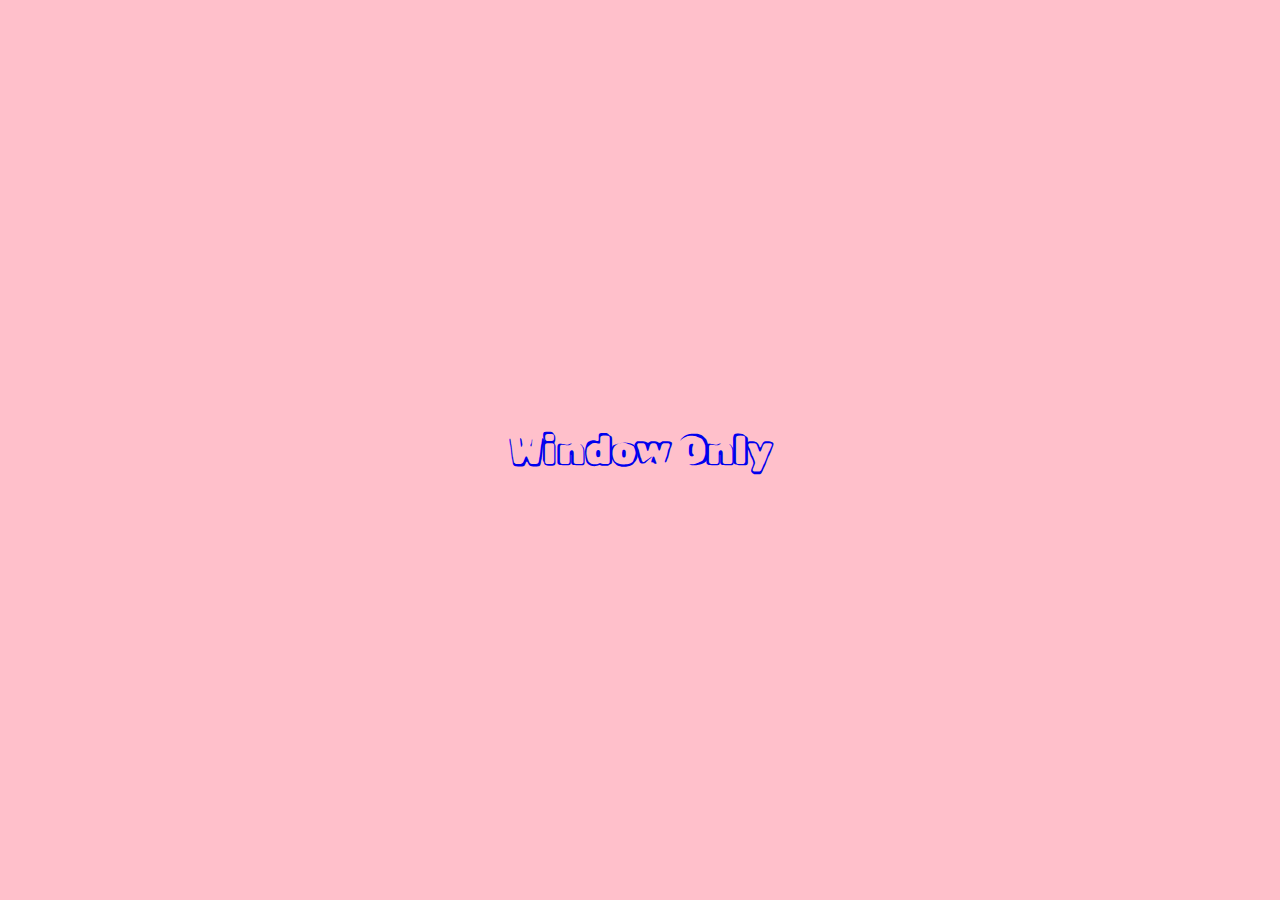
==== index.html @ c9db1eeb "first commit" ====
<!DOCTYPE html>
<html lang="en">
<head>
    <meta charset="UTF-8">
    <meta name="viewport" content="width=device-width, initial-scale=1.0">
    <title>Yappyyy</title>
    <link rel="stylesheet" href="index.style.css">
</head>
<body>

    <a href="content.html" class="button"><span>Window Only</span></a>
    
</body>
</html>
---- index.style.css ----
@font-face {
    font-family: 'Rubik';
    src: url(./font/Rubik_Vinyl/RubikVinyl-Regular.ttf);
}
body, html {
    background-color: pink;
    text-align: center;
    align-items: center;
    justify-content: center;
    height: 100%;
    display: flex;
}

.button {
    padding: 10px;
    font-size: 40px;
    text-align: center;
    text-decoration: none;
    margin: 5px 2px;
    font-family: 'Rubik';
    cursor: pointer;
}
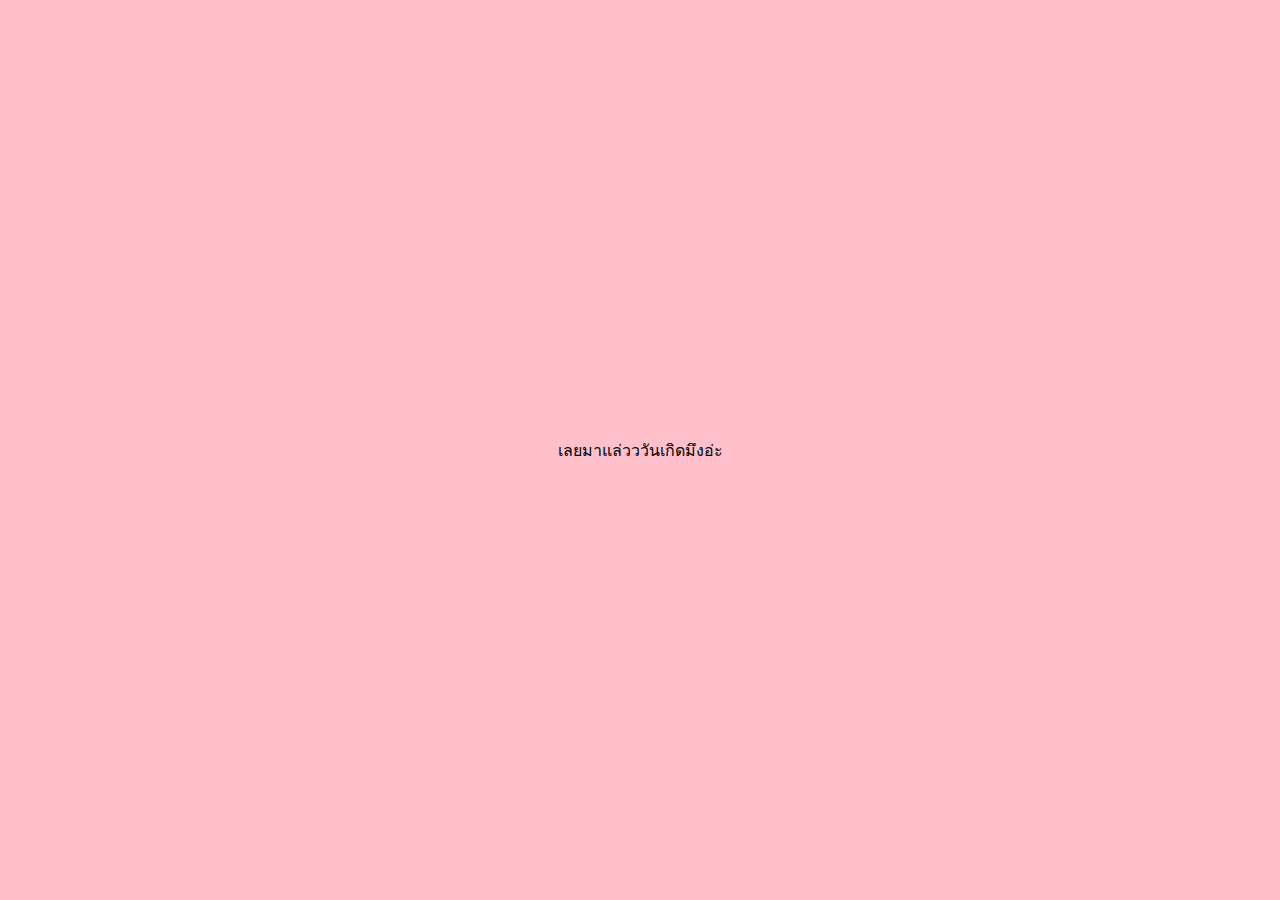
==== commit daa1379d: "Update index.html" ====
--- a/index.html
+++ b/index.html
@@ -1,14 +1,16 @@
-<!DOCTYPE html>
-<html lang="en">
-<head>
-    <meta charset="UTF-8">
-    <meta name="viewport" content="width=device-width, initial-scale=1.0">
-    <title>Yappyyy</title>
-    <link rel="stylesheet" href="index.style.css">
-</head>
-<body>
-
-    <a href="content.html" class="button"><span>Window Only</span></a>
-    
-</body>
-</html>+<!DOCTYPE html>
+<html lang="en">
+<head>
+    <meta charset="UTF-8">
+    <meta name="viewport" content="width=device-width, initial-scale=1.0">
+    <title>Yappyyy</title>
+    <link rel="stylesheet" href="index.style.css">
+</head>
+<body>
+
+    <div class="text">
+        เลยมาแล่วววันเกิดมึงอ่ะ
+    </div>
+    
+</body>
+</html>
--- a/index.style.css
+++ b/index.style.css
@@ -1,22 +1,22 @@
-@font-face {
-    font-family: 'Rubik';
-    src: url(./font/Rubik_Vinyl/RubikVinyl-Regular.ttf);
-}
-body, html {
-    background-color: pink;
-    text-align: center;
-    align-items: center;
-    justify-content: center;
-    height: 100%;
-    display: flex;
-}
-
-.button {
-    padding: 10px;
-    font-size: 40px;
-    text-align: center;
-    text-decoration: none;
-    margin: 5px 2px;
-    font-family: 'Rubik';
-    cursor: pointer;
+@font-face {
+    font-family: 'Rubik';
+    src: url(./font/Rubik_Vinyl/RubikVinyl-Regular.ttf);
+}
+body, html {
+    background-color: pink;
+    text-align: center;
+    align-items: center;
+    justify-content: center;
+    height: 100%;
+    display: flex;
+}
+
+.button {
+    padding: 10px;
+    font-size: 40px;
+    text-align: center;
+    text-decoration: none;
+    margin: 5px 2px;
+    font-family: 'Rubik';
+    cursor: pointer;
 }